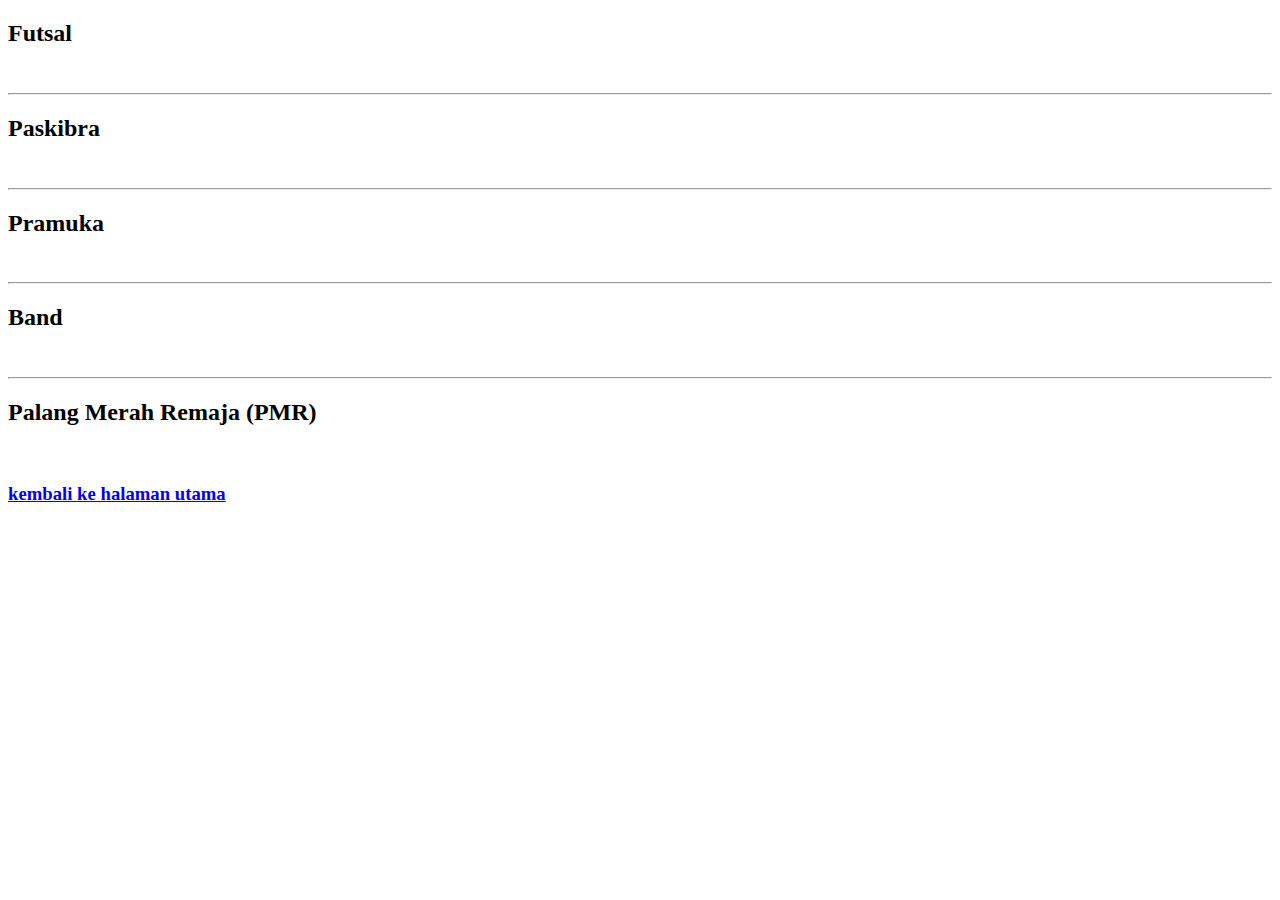
==== Web SMP/pages/ekstrakulikuler.html @ c08ee0f7 "Web SMPN 2 Candi" ====
<!DOCTYPE html>
<html lang="en">
<head>
    <meta charset="UTF-8">
    <meta name="viewport" content="width=device-width, initial-scale=1.0">
    <title>ekstrakulikuler</title>
</head>
<body>
    <h2>Futsal</h2>
    <img src="/img/Timnas-futsal-indonesia-di-piala-asia.jpg" alt="" width="500px"> <hr>

    <h2>Paskibra</h2>
    <img src="/img/eI2WfnP.jpg" alt="" width="500px"><hr>

    <h2>Pramuka</h2>
    <img src="/img/download (1).jpeg" alt="" width="500px"><hr>

    <h2>Band</h2>
    <img src="/img/unnamed-5f127651097f365a8b2dd8a4.jpg" alt=""><hr>

    <h2>Palang Merah Remaja (PMR)</h2>
    <img src="/img/pmr.png" alt="" width=" 500px">




    <footer>
        <h3><a href="../index.html">kembali ke halaman utama</a ></h3>    
    </footer>
   
</body>
</html>
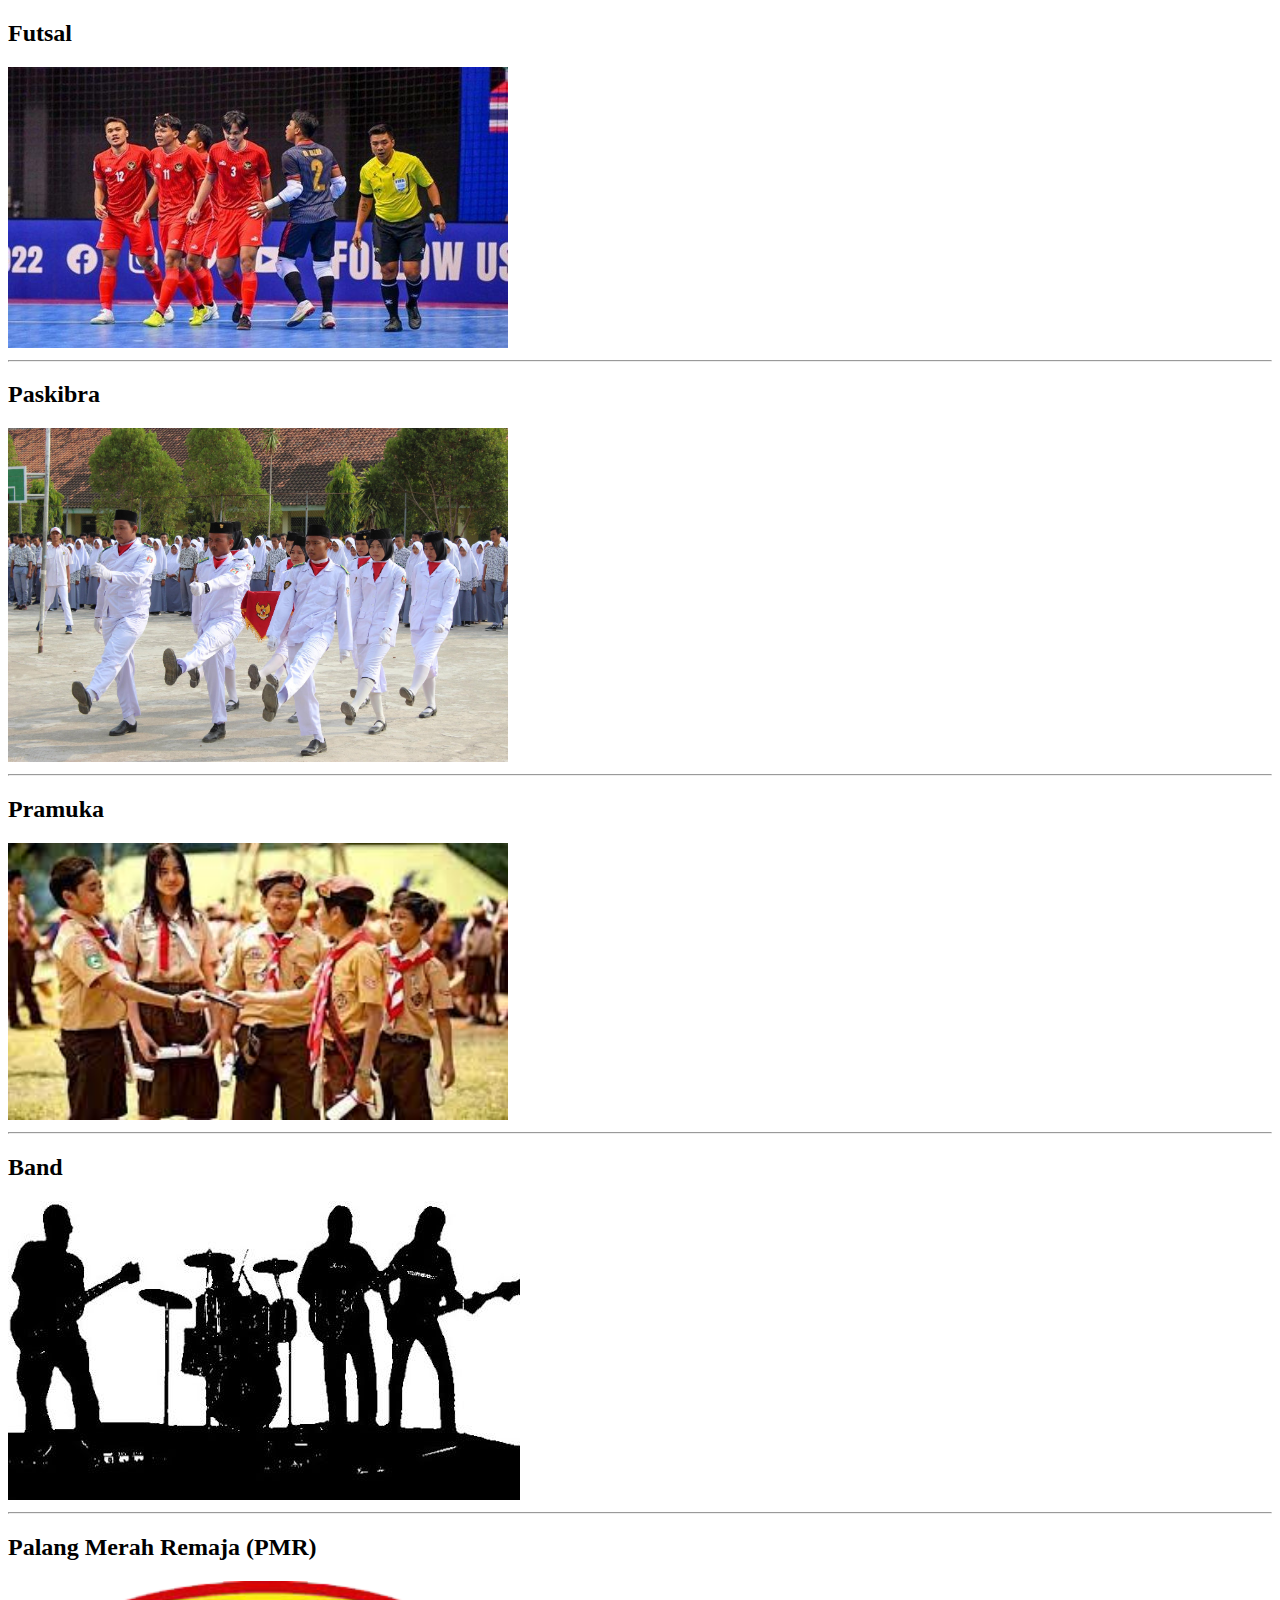
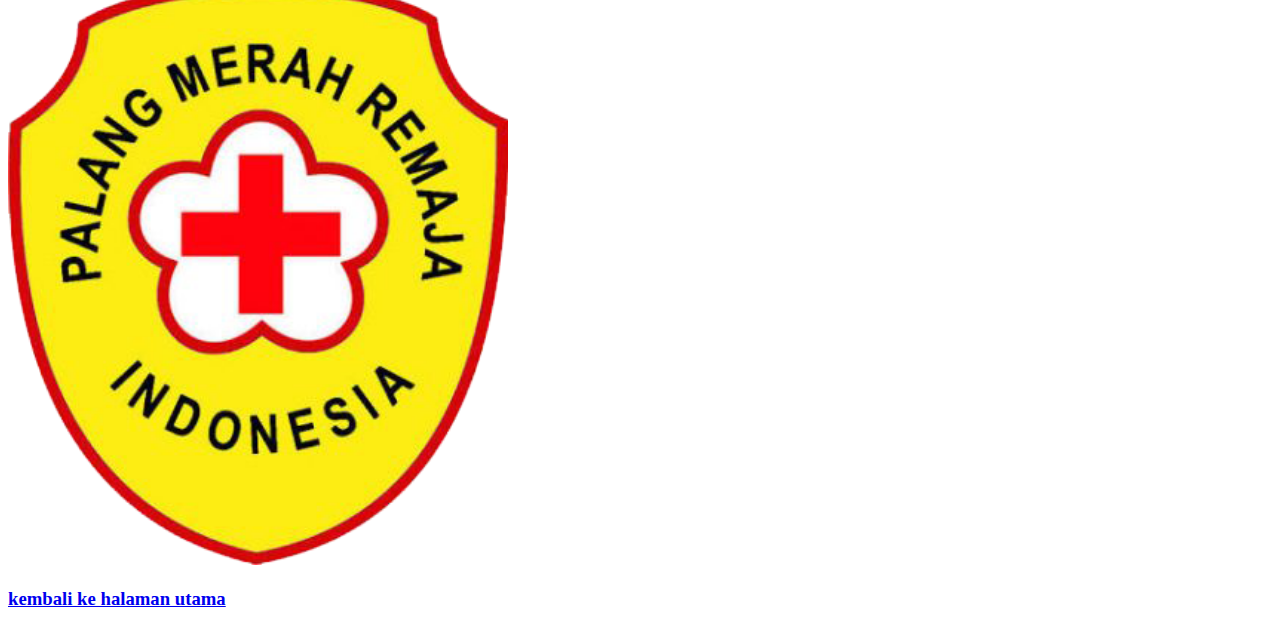
==== commit 0e466d59: "tugas web smp v.2" ====
--- a/Web SMP/pages/ekstrakulikuler.html
+++ b/Web SMP/pages/ekstrakulikuler.html
@@ -7,19 +7,19 @@
 </head>
 <body>
     <h2>Futsal</h2>
-    <img src="/img/Timnas-futsal-indonesia-di-piala-asia.jpg" alt="" width="500px"> <hr>
+    <img src="../img/Timnas-futsal-indonesia-di-piala-asia.jpg" alt="" width="500px"> <hr>
 
     <h2>Paskibra</h2>
-    <img src="/img/eI2WfnP.jpg" alt="" width="500px"><hr>
+    <img src="../img/eI2WfnP.jpg" alt="" width="500px"><hr>
 
     <h2>Pramuka</h2>
-    <img src="/img/download (1).jpeg" alt="" width="500px"><hr>
+    <img src="../img/download (1).jpeg" alt="" width="500px"><hr>
 
     <h2>Band</h2>
-    <img src="/img/unnamed-5f127651097f365a8b2dd8a4.jpg" alt=""><hr>
+    <img src="../img/unnamed-5f127651097f365a8b2dd8a4.jpg" alt=""><hr>
 
     <h2>Palang Merah Remaja (PMR)</h2>
-    <img src="/img/pmr.png" alt="" width=" 500px">
+    <img src="../img/pmr.png" alt="" width=" 500px">
 
 
 
